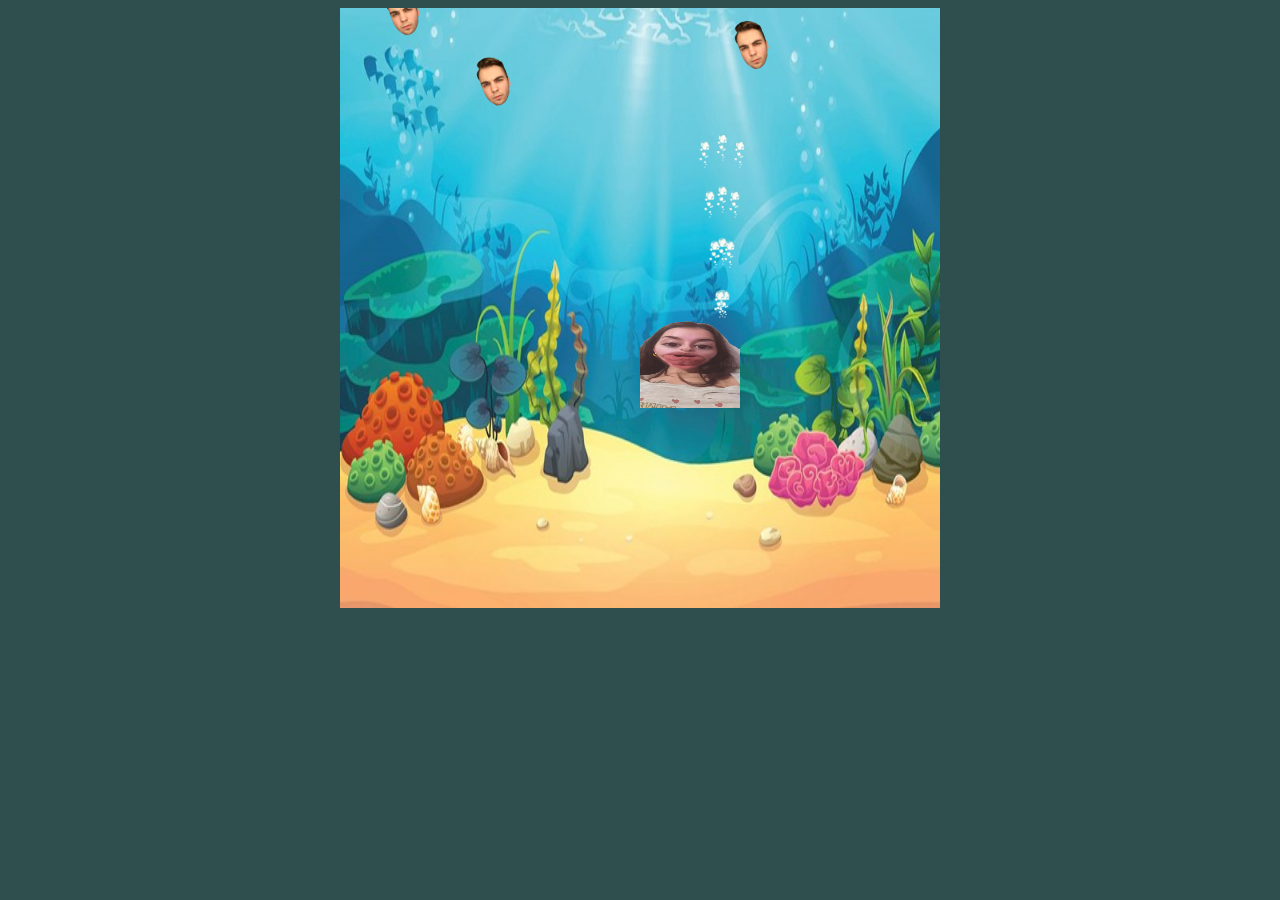
==== arina/index.html @ e1c44d59 "arina" ====
<html>
	<head>
		<title>Бэкач</title>
		<meta charset='utf-8'>
		<link rel="stylesheet" href="style.css">
	</head>
	<body>
		<div id='wrapper'>
			<canvas id='game' width='600' height='600'>Элемент не поддерживается</canvas>
		</div>
			<script type="text/javascript" src="game.js"></script>
	</body>
</html>
---- arina/style.css ----
body{
	background: darkslategray;
}
#wrapper{
	width: 600px;
	margin: 0 auto;
}
canvas{
	cursor:none;
}
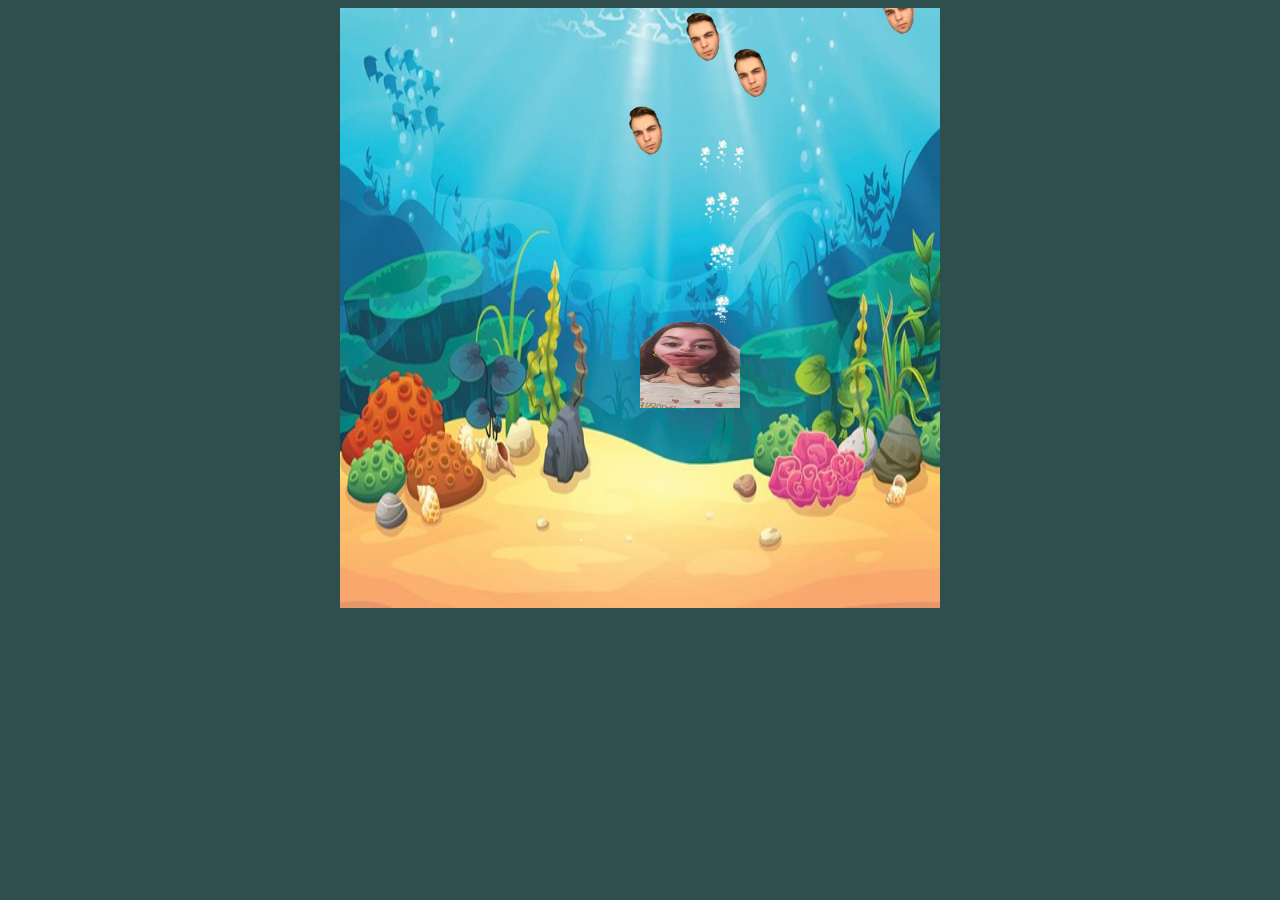
==== commit 0ed45cbc: "arina" ====
--- a/arina/index.html
+++ b/arina/index.html
@@ -1,6 +1,6 @@
 <html>
 	<head>
-		<title>Бэкач</title>
+		<title>Арина</title>
 		<meta charset='utf-8'>
 		<link rel="stylesheet" href="style.css">
 	</head>
